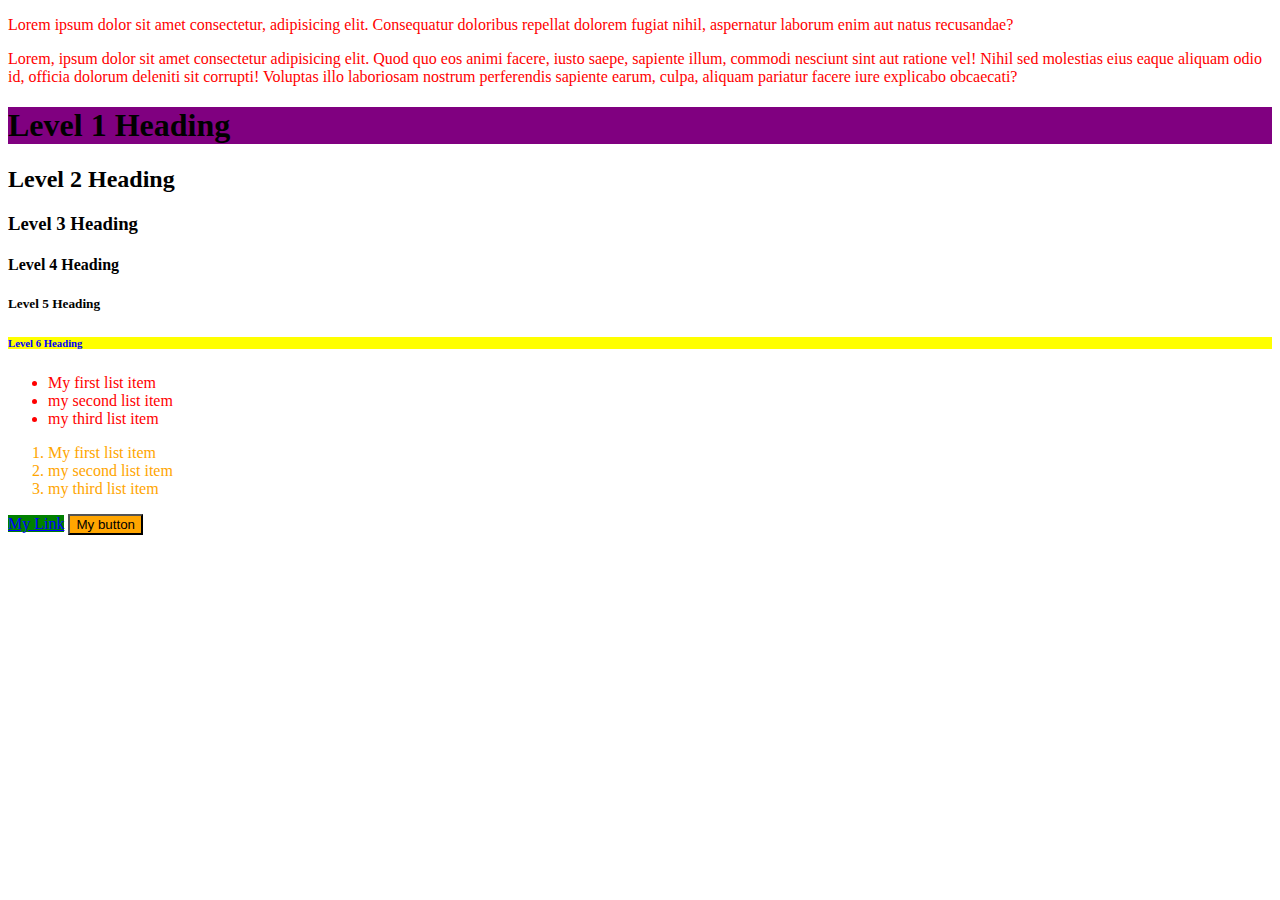
==== Exercise/index.html @ 129c37ab "First Commit" ====
<!DOCTYPE html>
<html>
  <head>
    <title>Home page</title>
    <link rel="stylesheet" href="style.css" />
  </head>
  <body>
    <p>
      <span
        >Lorem ipsum dolor sit amet consectetur, adipisicing elit. Consequatur
        doloribus repellat dolorem fugiat nihil, aspernatur laborum enim aut
        natus recusandae?</span
      >
    </p>

    <p>
      <span
        >Lorem, ipsum dolor sit amet consectetur adipisicing elit. Quod quo eos
        animi facere, iusto saepe, sapiente illum, commodi nesciunt sint aut
        ratione vel! Nihil sed molestias eius eaque aliquam odio id, officia
        dolorum deleniti sit corrupti! Voluptas illo laboriosam nostrum
        perferendis sapiente earum, culpa, aliquam pariatur facere iure
        explicabo obcaecati?</span
      >
    </p>

    <h1>Level 1 Heading</h1>
    <h2>Level 2 Heading</h2>
    <h3>Level 3 Heading</h3>
    <h4>Level 4 Heading</h4>
    <h5>Level 5 Heading</h5>
    <h6>Level 6 Heading</h6>

    <ul>
      <li>My first list item</li>
      <li>my second list item</li>
      <li>my third list item</li>
    </ul>

    <ol>
      <li>My first list item</li>
      <li>my second list item</li>
      <li>my third list item</li>
    </ol>

    <a href="#">My Link</a>

    <button type="button">My button</button>
  </body>
</html>
---- Exercise/style.css ----
span {
  color: red;
}

h1 {
  background-color: purple;
}
h6 {
  background-color: yellow;
}
h6 {
  color: blue;
}
ul {
  color: red;
}
ol {
  color: orange;
}
a {
  color: blue;
}
a {
  background-color: green;
}
button {
  background-color: orange;
}
p {
  color: blue;
}
span {
  color: red;
}
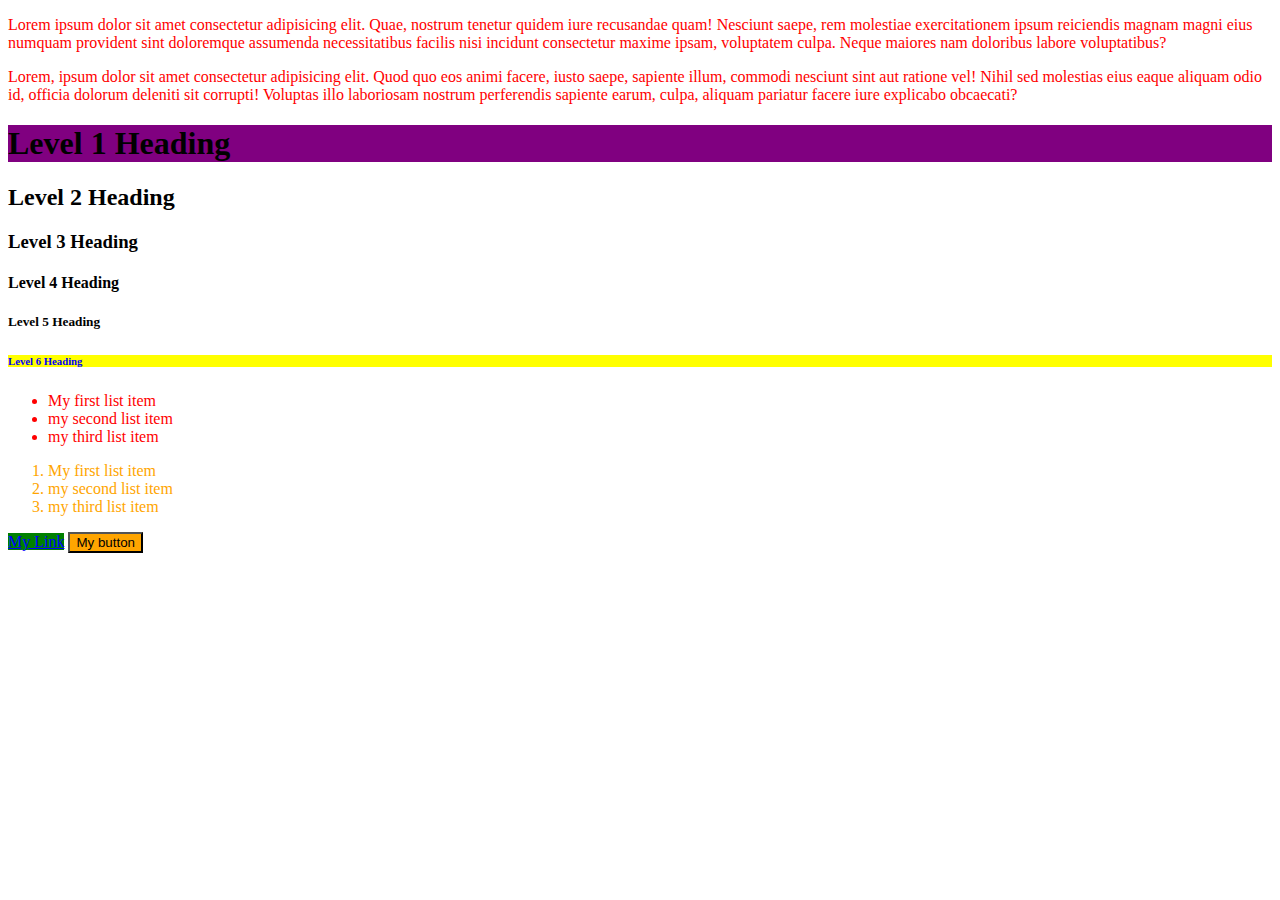
==== commit bbd67fe1: "School work" ====
--- a/Exercise/index.html
+++ b/Exercise/index.html
@@ -7,9 +7,12 @@
   <body>
     <p>
       <span
-        >Lorem ipsum dolor sit amet consectetur, adipisicing elit. Consequatur
-        doloribus repellat dolorem fugiat nihil, aspernatur laborum enim aut
-        natus recusandae?</span
+        >Lorem ipsum dolor sit amet consectetur adipisicing elit. Quae, nostrum
+        tenetur quidem iure recusandae quam! Nesciunt saepe, rem molestiae
+        exercitationem ipsum reiciendis magnam magni eius numquam provident sint
+        doloremque assumenda necessitatibus facilis nisi incidunt consectetur
+        maxime ipsam, voluptatem culpa. Neque maiores nam doloribus labore
+        voluptatibus?</span
       >
     </p>
 
